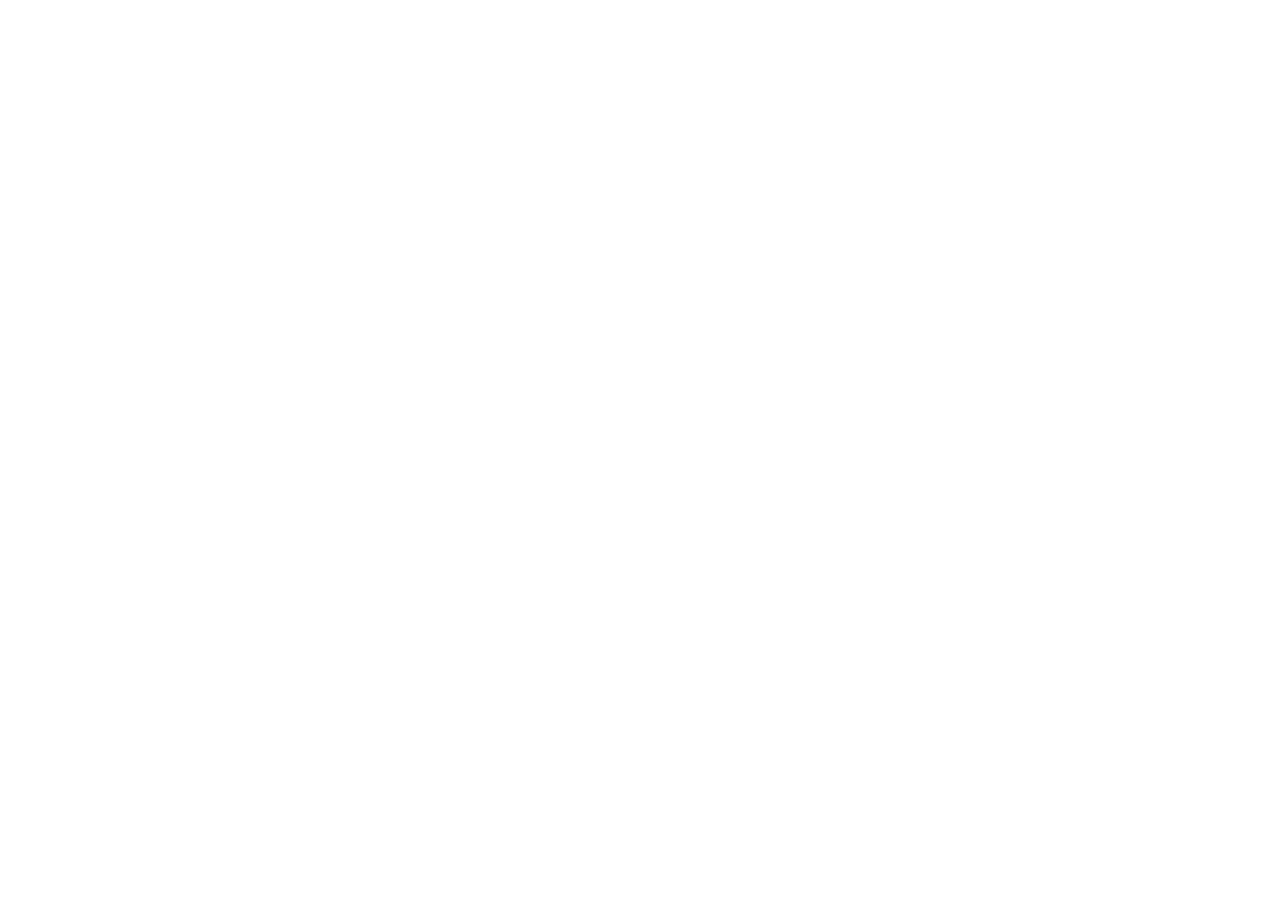
==== fundamentos/bloco-3-introducao-a-html-e-css/dia-3-html-css-seletores-e-posicionamento/index.html @ 8aa01d21 "CSS e HTML criados" ====
<!DOCTYPE html>
<html lang="en">
<head>
    <meta charset="UTF-8">
    <meta http-equiv="X-UA-Compatible" content="IE=edge">
    <meta name="viewport" content="width=device-width, initial-scale=1.0">

    <link href="style.css" rel="stylesheet">
    <title>Exercício 3.3</title>
</head>
<body>
    
</body>
</html>
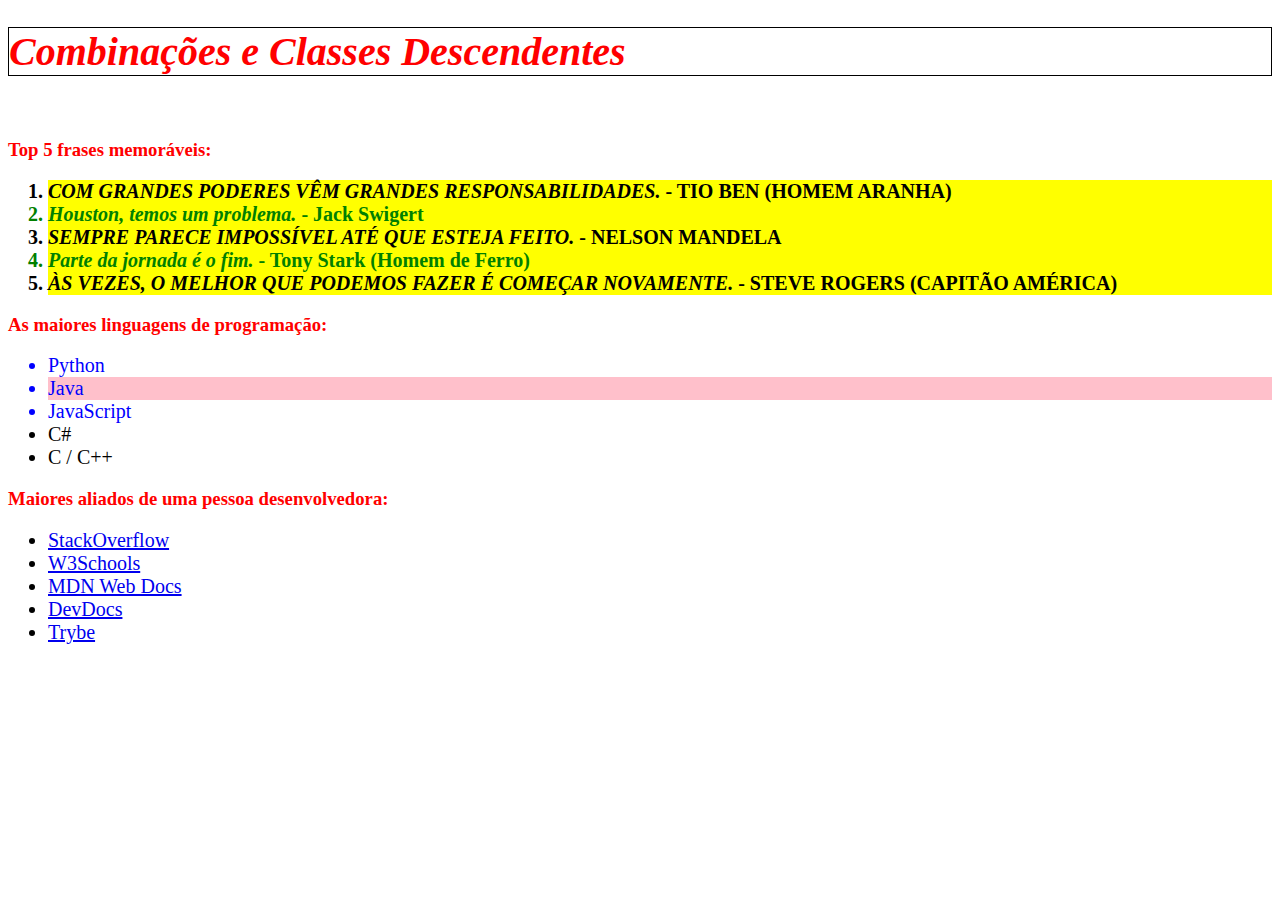
==== commit 724f4c63: "Todos os exercícios feitos" ====
--- a/fundamentos/bloco-3-introducao-a-html-e-css/dia-3-html-css-seletores-e-posicionamento/index.html
+++ b/fundamentos/bloco-3-introducao-a-html-e-css/dia-3-html-css-seletores-e-posicionamento/index.html
@@ -1,14 +1,46 @@
 <!DOCTYPE html>
-<html lang="en">
-<head>
+<html lang="pt-br">
+  <head>
     <meta charset="UTF-8">
-    <meta http-equiv="X-UA-Compatible" content="IE=edge">
-    <meta name="viewport" content="width=device-width, initial-scale=1.0">
-
-    <link href="style.css" rel="stylesheet">
-    <title>Exercício 3.3</title>
-</head>
-<body>
-    
-</body>
+    <link rel="stylesheet" href="CSS/style.css">
+    <title>#GoTrybe</title>
+  </head>
+  <body>
+    <h1 class="italico"><em>Combinações e Classes Descendentes</em></h1>
+    <br />
+    <h3>Top 5 frases memoráveis:</h3>
+    <ol>
+      <li class="italico"><em>Com grandes poderes vêm grandes responsabilidades.</em> - Tio Ben (Homem Aranha)</li>
+      <li class="italico"><em>Houston, temos um problema.</em> - Jack Swigert</li>
+      <li class="italico"><em>Sempre parece impossível até que esteja feito.</em> - Nelson Mandela</li>
+      <li class="italico"><em>Parte da jornada é o fim.</em> - Tony Stark (Homem de Ferro)</li>
+      <li class="italico"><em>Às vezes, o melhor que podemos fazer é começar novamente.</em> - Steve Rogers (Capitão América)</li>
+    </ol>
+    <h3>As maiores linguagens de programação:</h3>
+    <ul>
+      <li class="azul">Python</li>
+      <li class="azul java">Java</li>
+      <li class="azul">JavaScript</li>
+      <li>C#</li>
+      <li>C / C++</li>
+    </ul>
+    <h3>Maiores aliados de uma pessoa desenvolvedora:</h3>
+    <ul class="aliados">
+      <li>
+        <a href="https://pt.stackoverflow.com/" target="_blank">StackOverflow</a>
+      </li>
+      <li>
+        <a href="https://www.w3schools.com/" target="_blank">W3Schools</a>
+      </li>
+      <li>
+        <a href="https://developer.mozilla.org/pt-BR/" target="_blank">MDN Web Docs</a>
+      </li>
+      <li>
+        <a href="https://devdocs.io/" target="_blank">DevDocs</a>
+      </li>
+      <li>
+        <a href="https://app.betrybe.com/" target="_blank">Trybe</a>
+      </li>
+    </ul>
+  </body>
 </html>--- a/fundamentos/bloco-3-introducao-a-html-e-css/dia-3-html-css-seletores-e-posicionamento/CSS/style.css
+++ b/fundamentos/bloco-3-introducao-a-html-e-css/dia-3-html-css-seletores-e-posicionamento/CSS/style.css
@@ -0,0 +1,61 @@
+ol li{
+    background-color: yellow;
+}
+
+ol li:nth-child(2n){
+    color: green;
+}
+
+ol li:nth-child(2n + 1){
+    text-transform: uppercase;
+}
+
+h1, h2, h3{
+    color: red;
+}
+
+h1.italico{
+    font-size: 40px;
+    border: 1px solid black;
+}
+
+li{
+    font-size: 20px;
+}
+
+li.italico{
+    font-weight: bold;
+}
+
+.azul{
+    color: blue;
+}
+
+.azul.java{
+    background-color: pink;
+}
+
+.aliados li:nth-child(1) a:hover{
+    font-weight: bold;
+    color: orange;
+}
+
+.aliados li:nth-child(2) a:hover{
+    font-weight: bold;
+    color: green;
+}
+
+.aliados li:nth-child(3) a:hover{
+    font-weight: bold;
+    color: black;
+}
+
+.aliados li:nth-child(4) a:hover{
+    font-weight: bold;
+    color: blue;
+}
+
+.aliados li:nth-child(5) a:hover{
+    font-weight: bold;
+    color: green;
+}